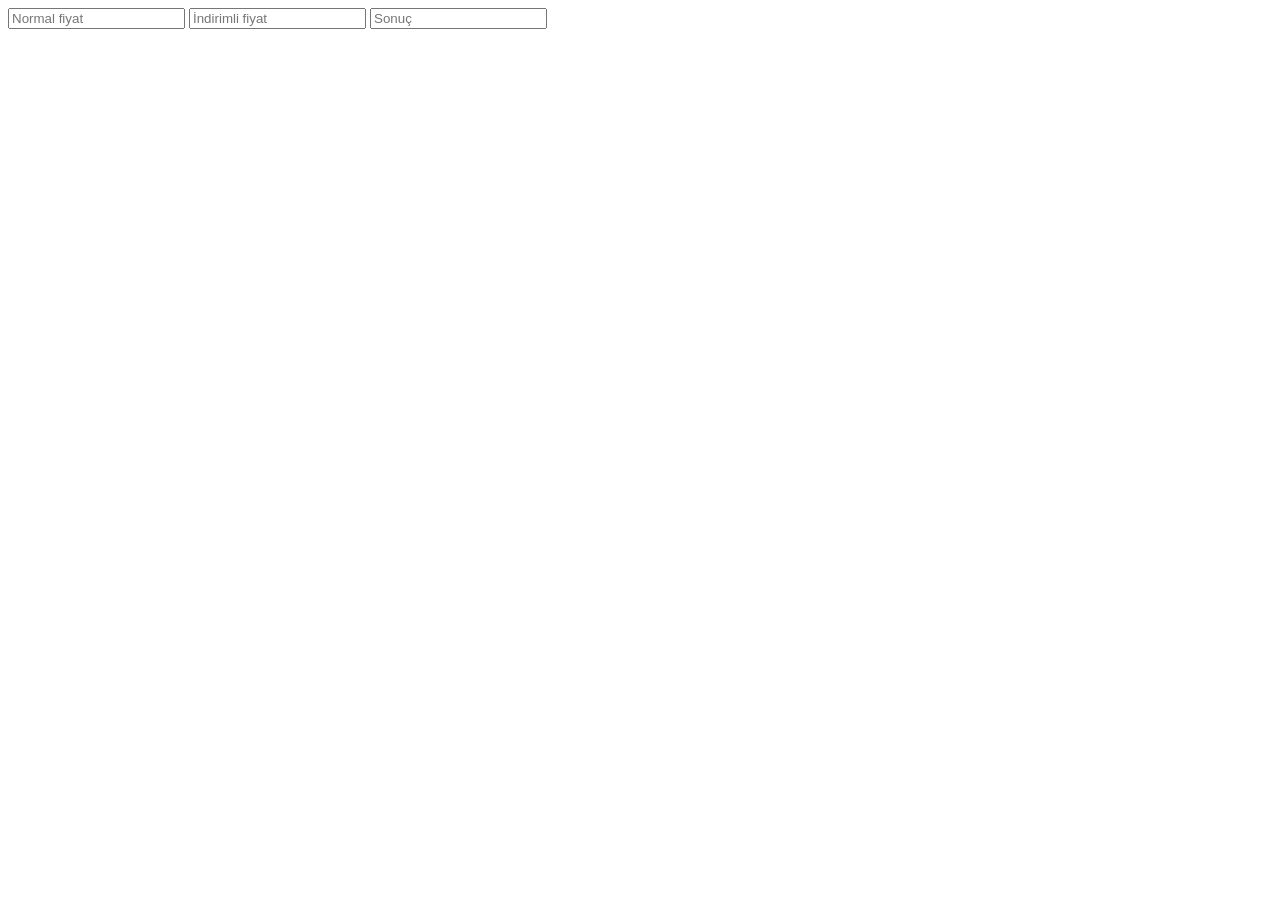
==== count.html @ 5dda9919 "Rename count to count.html" ====
<!doctype html>
<input id=a placeholder="Normal fiyat">
<input id=b placeholder="İndirimli fiyat">
<input id=c placeholder="Sonuç" readonly>
<script>
oninput=()=>c.value=a.value/(b.value/a.value)
</script>
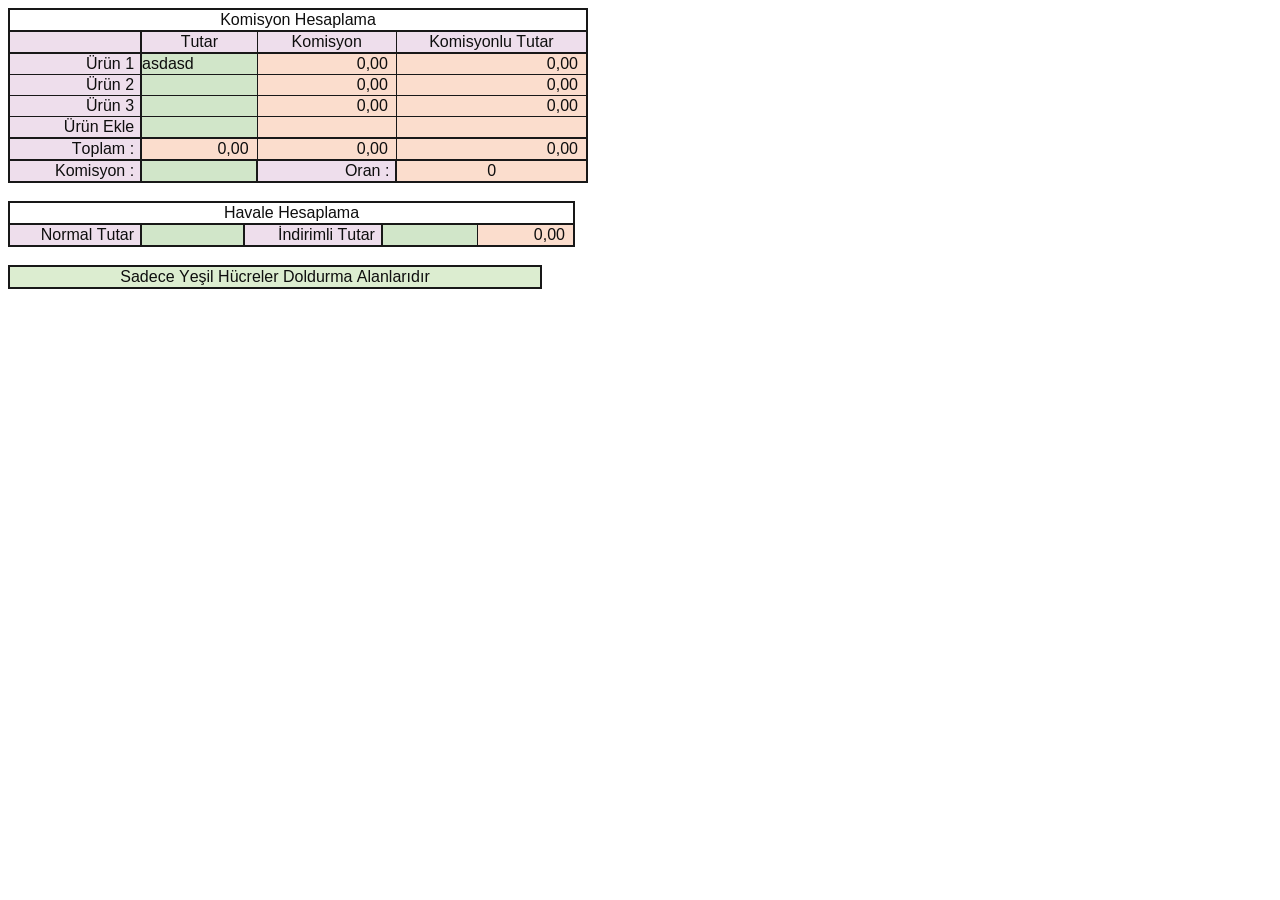
==== commit ca70761a: "Update count.html" ====
--- a/count.html
+++ b/count.html
@@ -1,7 +1,193 @@
-<!doctype html>
-<input id=a placeholder="Normal fiyat">
-<input id=b placeholder="İndirimli fiyat">
-<input id=c placeholder="Sonuç" readonly>
-<script>
-oninput=()=>c.value=a.value/(b.value/a.value)
-</script>
+
+<!DOCTYPE html PUBLIC "-//W3C//DTD HTML 4.01//EN" "http://www.w3.org/TR/html4/strict.dtd">
+<html>
+<head>
+  <meta http-equiv="Content-Type" content="text/html; charset=utf-8">
+  <meta http-equiv="Content-Style-Type" content="text/css">
+  <title></title>
+  <meta name="Generator" content="Cocoa HTML Writer">
+  <meta name="CocoaVersion" content="2685.7">
+  <style type="text/css">
+    p.p1 {margin: 0.0px 0.0px 0.0px 0.0px; text-align: center; font: 16.0px Arial; color: #0e0e0e; -webkit-text-stroke: #0e0e0e}
+    p.p2 {margin: 0.0px 0.0px 0.0px 0.0px; text-align: right; font: 16.0px Arial; color: #0e0e0e; -webkit-text-stroke: #0e0e0e; min-height: 18.0px}
+    p.p3 {margin: 0.0px 0.0px 0.0px 0.0px; text-align: right; font: 16.0px Arial; color: #0e0e0e; -webkit-text-stroke: #0e0e0e}
+    p.p4 {margin: 0.0px 0.0px 0.0px 0.0px; font: 16.0px Arial; color: #0e0e0e; -webkit-text-stroke: #0e0e0e}
+    p.p5 {margin: 0.0px 0.0px 0.0px 0.0px; font: 16.0px Arial; color: #0e0e0e; -webkit-text-stroke: #0e0e0e; min-height: 18.0px}
+    p.p6 {margin: 0.0px 0.0px 0.0px 0.0px; text-align: center; font: 16.0px Arial; color: #0e0e0e; -webkit-text-stroke: #0e0e0e; min-height: 18.0px}
+    span.s1 {font-kerning: none}
+    table.t1 {border-collapse: collapse; table-layout: fixed}
+    td.td1 {width: 518.0px; background-color: #ffffff; border-style: solid; border-width: 2.0px 2.0px 0.0px 2.0px; border-color: #181818 #181818 #0e0e0e #181818; padding: 1.0px 6.0px 1.0px 6.0px}
+    td.td2 {width: 118.1px; background-color: #eedeec; border-style: solid; border-width: 2.0px 0.0px 2.0px 2.0px; border-color: #181818 #0e0e0e #181818 #181818; padding: 1.0px 6.0px 1.0px 6.0px}
+    td.td3 {width: 100.5px; background-color: #eedeec; border-style: solid; border-width: 2.0px 1.0px 2.0px 2.0px; border-color: #181818 #181818 #181818 #181818; padding: 1.0px 6.0px 1.0px 6.0px}
+    td.td4 {width: 124.3px; background-color: #eedeec; border-style: solid; border-width: 2.0px 1.0px 2.0px 1.0px; border-color: #181818 #181818 #181818 #181818; padding: 1.0px 6.0px 1.0px 6.0px}
+    td.td5 {width: 175.1px; background-color: #eedeec; border-style: solid; border-width: 2.0px 2.0px 2.0px 1.0px; border-color: #181818 #181818 #181818 #181818; padding: 1.0px 6.0px 1.0px 6.0px}
+    td.td6 {width: 118.1px; background-color: #eedeec; border-style: solid; border-width: 2.0px 2.0px 1.0px 2.0px; border-color: #181818 #181818 #181818 #181818; padding: 1.0px 6.0px 1.0px 6.0px}
+    td.td7 {width: 100.5px; background-color: #d1e6c9; border-style: solid; border-width: 2.0px 0.0px 1.0px 0.0px; border-color: #181818 #0e0e0e #181818 #0e0e0e}
+    td.td8 {width: 124.3px; background-color: #fbddcd; border-style: solid; border-width: 2.0px 1.0px 1.0px 1.0px; border-color: #181818 #181818 #181818 #181818; padding: 1.0px 8.0px 1.0px 6.0px}
+    td.td9 {width: 175.1px; background-color: #fbddcd; border-style: solid; border-width: 2.0px 2.0px 1.0px 1.0px; border-color: #181818 #181818 #181818 #181818; padding: 1.0px 8.0px 1.0px 6.0px}
+    td.td10 {width: 118.1px; background-color: #eedeec; border-style: solid; border-width: 1.0px 2.0px 1.0px 2.0px; border-color: #181818 #181818 #181818 #181818; padding: 1.0px 6.0px 1.0px 6.0px}
+    td.td11 {width: 100.5px; background-color: #d1e6c9; border-style: solid; border-width: 1.0px 0.0px 1.0px 0.0px; border-color: #181818 #0e0e0e #181818 #0e0e0e}
+    td.td12 {width: 124.3px; background-color: #fbddcd; border-style: solid; border-width: 1.0px 1.0px 1.0px 1.0px; border-color: #181818 #181818 #181818 #181818; padding: 1.0px 8.0px 1.0px 6.0px}
+    td.td13 {width: 175.1px; background-color: #fbddcd; border-style: solid; border-width: 1.0px 2.0px 1.0px 1.0px; border-color: #181818 #181818 #181818 #181818; padding: 1.0px 8.0px 1.0px 6.0px}
+    td.td14 {width: 124.3px; background-color: #fbddcd; border-style: solid; border-width: 1.0px 1.0px 1.0px 1.0px; border-color: #181818 #181818 #181818 #181818; padding: 1.0px 6.0px 1.0px 6.0px}
+    td.td15 {width: 175.1px; background-color: #fbddcd; border-style: solid; border-width: 1.0px 2.0px 1.0px 1.0px; border-color: #181818 #181818 #181818 #181818; padding: 1.0px 6.0px 1.0px 6.0px}
+    td.td16 {width: 118.1px; background-color: #eedeec; border-style: solid; border-width: 2.0px 2.0px 2.0px 2.0px; border-color: #181818 #181818 #181818 #181818; padding: 1.0px 6.0px 1.0px 6.0px}
+    td.td17 {width: 100.5px; background-color: #fbddcd; border-style: solid; border-width: 2.0px 1.0px 2.0px 0.0px; border-color: #181818 #181818 #181818 #0e0e0e; padding: 1.0px 8.0px 1.0px 6.0px}
+    td.td18 {width: 124.3px; background-color: #fbddcd; border-style: solid; border-width: 2.0px 1.0px 2.0px 1.0px; border-color: #181818 #181818 #181818 #181818; padding: 1.0px 8.0px 1.0px 6.0px}
+    td.td19 {width: 175.1px; background-color: #fbddcd; border-style: solid; border-width: 2.0px 2.0px 2.0px 1.0px; border-color: #181818 #181818 #181818 #181818; padding: 1.0px 8.0px 1.0px 6.0px}
+    td.td20 {width: 100.5px; background-color: #d1e6c9; border-style: solid; border-width: 2.0px 2.0px 2.0px 0.0px; border-color: #181818 #181818 #181818 #0e0e0e}
+    td.td21 {width: 124.3px; background-color: #eedeec; border-style: solid; border-width: 2.0px 2.0px 2.0px 2.0px; border-color: #181818 #181818 #181818 #181818; padding: 1.0px 6.0px 1.0px 6.0px}
+    td.td22 {width: 175.1px; background-color: #fbddcd; border-style: solid; border-width: 2.0px 2.0px 2.0px 2.0px; border-color: #181818 #181818 #181818 #181818; padding: 1.0px 6.0px 1.0px 6.0px}
+    td.td23 {width: 100.5px; background-color: #d1e6c9; border-style: solid; border-width: 2.0px 0.0px 2.0px 0.0px; border-color: #181818 #0e0e0e #181818 #0e0e0e}
+    td.td24 {width: 93.8px; background-color: #d1e6c9; border-style: solid; border-width: 2.0px 0.0px 2.0px 0.0px; border-color: #181818 #0e0e0e #181818 #0e0e0e}
+    td.td25 {width: 81.3px; background-color: #fbddcd; border-style: solid; border-width: 2.0px 2.0px 2.0px 1.0px; border-color: #181818 #181818 #181818 #181818; padding: 1.0px 8.0px 1.0px 6.0px}
+    td.td26 {width: 518.0px; background-color: #dcedd0; border-style: solid; border-width: 2.0px 2.0px 2.0px 2.0px; border-color: #181818 #181818 #181818 #181818; padding: 1.0px 6.0px 1.0px 6.0px}
+  </style>
+</head>
+<body>
+<table cellspacing="0" cellpadding="0" class="t1">
+  <tbody>
+    <tr>
+      <td colspan="5" valign="middle" class="td1">
+        <p class="p1"><span class="s1">Komisyon Hesaplama</span></p>
+      </td>
+    </tr>
+    <tr>
+      <td valign="middle" class="td2">
+        <p class="p2"><span class="s1"></span><br></p>
+      </td>
+      <td valign="middle" class="td3">
+        <p class="p1"><span class="s1">Tutar</span></p>
+      </td>
+      <td valign="middle" class="td4">
+        <p class="p1"><span class="s1">Komisyon</span></p>
+      </td>
+      <td colspan="2" valign="middle" class="td5">
+        <p class="p1"><span class="s1">Komisyonlu Tutar</span></p>
+      </td>
+    </tr>
+    <tr>
+      <td valign="middle" class="td6">
+        <p class="p3"><span class="s1">Ürün 1</span></p>
+      </td>
+      <td valign="middle" class="td7">
+        <p class="p4"><span class="s1">asdasd</span></p>
+      </td>
+      <td valign="middle" class="td8">
+        <p class="p3"><span class="s1">0,00</span></p>
+      </td>
+      <td colspan="2" valign="middle" class="td9">
+        <p class="p3"><span class="s1">0,00</span></p>
+      </td>
+    </tr>
+    <tr>
+      <td valign="middle" class="td10">
+        <p class="p3"><span class="s1">Ürün 2</span></p>
+      </td>
+      <td valign="middle" class="td11">
+        <p class="p5"><span class="s1"></span><br></p>
+      </td>
+      <td valign="middle" class="td12">
+        <p class="p3"><span class="s1">0,00</span></p>
+      </td>
+      <td colspan="2" valign="middle" class="td13">
+        <p class="p3"><span class="s1">0,00</span></p>
+      </td>
+    </tr>
+    <tr>
+      <td valign="middle" class="td10">
+        <p class="p3"><span class="s1">Ürün 3</span></p>
+      </td>
+      <td valign="middle" class="td11">
+        <p class="p5"><span class="s1"></span><br></p>
+      </td>
+      <td valign="middle" class="td12">
+        <p class="p3"><span class="s1">0,00</span></p>
+      </td>
+      <td colspan="2" valign="middle" class="td13">
+        <p class="p3"><span class="s1">0,00</span></p>
+      </td>
+    </tr>
+    <tr>
+      <td valign="middle" class="td10">
+        <p class="p3"><span class="s1">Ürün Ekle</span></p>
+      </td>
+      <td valign="middle" class="td11">
+        <p class="p5"><span class="s1"></span><br></p>
+      </td>
+      <td valign="middle" class="td14">
+        <p class="p6"><span class="s1"></span><br></p>
+      </td>
+      <td colspan="2" valign="middle" class="td15">
+        <p class="p6"><span class="s1"></span><br></p>
+      </td>
+    </tr>
+    <tr>
+      <td valign="middle" class="td16">
+        <p class="p3"><span class="s1">Toplam :</span></p>
+      </td>
+      <td valign="middle" class="td17">
+        <p class="p3"><span class="s1">0,00</span></p>
+      </td>
+      <td valign="middle" class="td18">
+        <p class="p3"><span class="s1">0,00</span></p>
+      </td>
+      <td colspan="2" valign="middle" class="td19">
+        <p class="p3"><span class="s1">0,00</span></p>
+      </td>
+    </tr>
+    <tr>
+      <td valign="middle" class="td16">
+        <p class="p3"><span class="s1">Komisyon :</span></p>
+      </td>
+      <td valign="middle" class="td20">
+        <p class="p5"><span class="s1"></span><br></p>
+      </td>
+      <td valign="middle" class="td21">
+        <p class="p3"><span class="s1">Oran :</span></p>
+      </td>
+      <td colspan="2" valign="middle" class="td22">
+        <p class="p1"><span class="s1">0</span></p>
+      </td>
+    </tr>
+  </tbody>
+</table>
+<p class="p5"><span class="s1"></span><br></p>
+<table cellspacing="0" cellpadding="0" class="t1">
+  <tbody>
+    <tr>
+      <td colspan="5" valign="middle" class="td1">
+        <p class="p1"><span class="s1">Havale Hesaplama</span></p>
+      </td>
+    </tr>
+    <tr>
+      <td valign="middle" class="td16">
+        <p class="p3"><span class="s1">Normal Tutar</span></p>
+      </td>
+      <td valign="middle" class="td23">
+        <p class="p5"><span class="s1"></span><br></p>
+      </td>
+      <td valign="middle" class="td21">
+        <p class="p3"><span class="s1">İndirimli Tutar</span></p>
+      </td>
+      <td valign="middle" class="td24">
+        <p class="p5"><span class="s1"></span><br></p>
+      </td>
+      <td valign="middle" class="td25">
+        <p class="p3"><span class="s1">0,00</span></p>
+      </td>
+    </tr>
+  </tbody>
+</table>
+<p class="p5"><span class="s1"></span><br></p>
+<table cellspacing="0" cellpadding="0" class="t1">
+  <tbody>
+    <tr>
+      <td colspan="5" valign="top" class="td26">
+        <p class="p1"><span class="s1">Sadece Yeşil Hücreler Doldurma  Alanlarıdır</span></p>
+      </td>
+    </tr>
+  </tbody>
+</table>
+</body>
+</html>
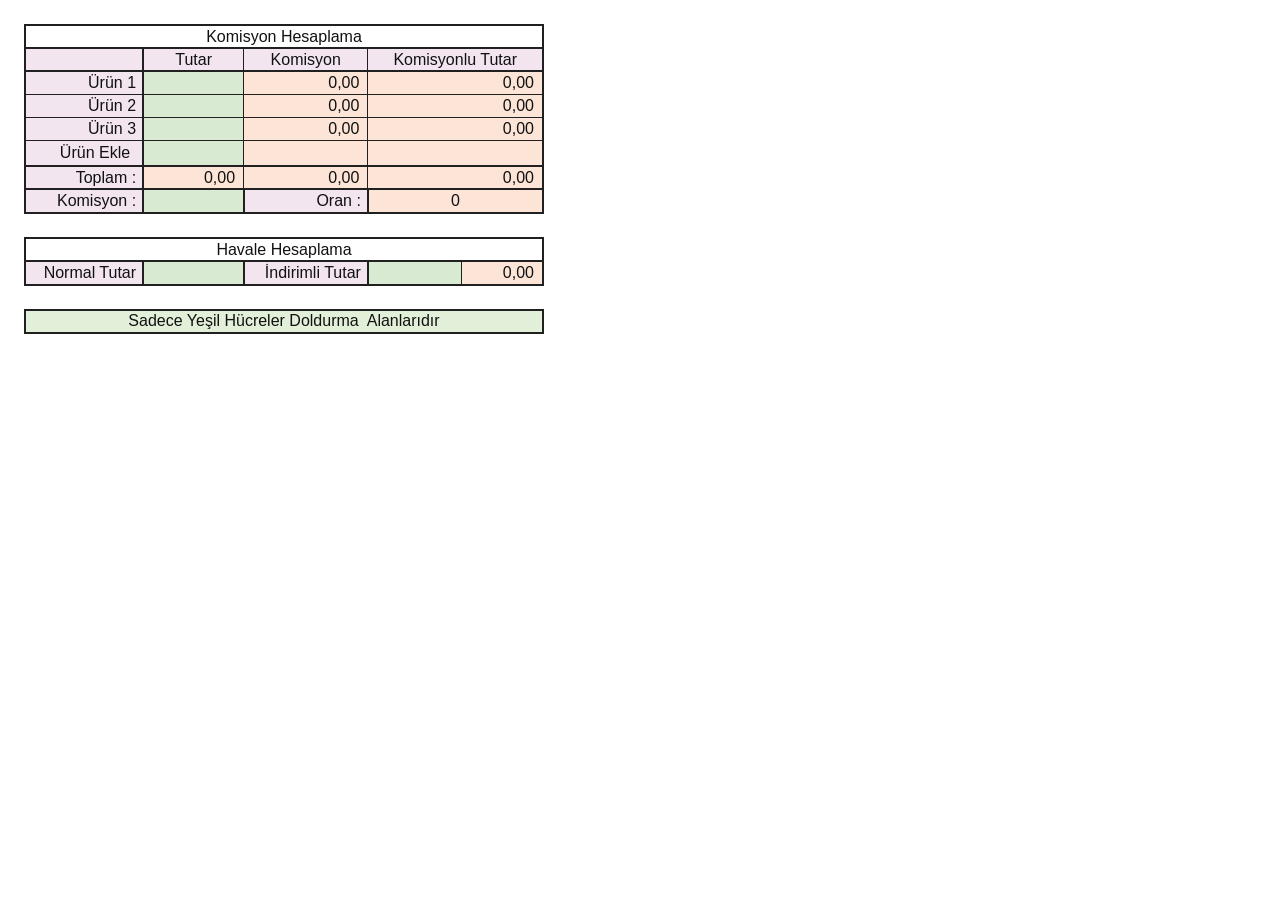
==== commit 15271fcb: "Update count.html" ====
--- a/count.html
+++ b/count.html
@@ -1,193 +1,516 @@
-
-<!DOCTYPE html PUBLIC "-//W3C//DTD HTML 4.01//EN" "http://www.w3.org/TR/html4/strict.dtd">
-<html>
+<!doctype html>
+<html lang="tr">
 <head>
-  <meta http-equiv="Content-Type" content="text/html; charset=utf-8">
-  <meta http-equiv="Content-Style-Type" content="text/css">
-  <title></title>
-  <meta name="Generator" content="Cocoa HTML Writer">
-  <meta name="CocoaVersion" content="2685.7">
-  <style type="text/css">
-    p.p1 {margin: 0.0px 0.0px 0.0px 0.0px; text-align: center; font: 16.0px Arial; color: #0e0e0e; -webkit-text-stroke: #0e0e0e}
-    p.p2 {margin: 0.0px 0.0px 0.0px 0.0px; text-align: right; font: 16.0px Arial; color: #0e0e0e; -webkit-text-stroke: #0e0e0e; min-height: 18.0px}
-    p.p3 {margin: 0.0px 0.0px 0.0px 0.0px; text-align: right; font: 16.0px Arial; color: #0e0e0e; -webkit-text-stroke: #0e0e0e}
-    p.p4 {margin: 0.0px 0.0px 0.0px 0.0px; font: 16.0px Arial; color: #0e0e0e; -webkit-text-stroke: #0e0e0e}
-    p.p5 {margin: 0.0px 0.0px 0.0px 0.0px; font: 16.0px Arial; color: #0e0e0e; -webkit-text-stroke: #0e0e0e; min-height: 18.0px}
-    p.p6 {margin: 0.0px 0.0px 0.0px 0.0px; text-align: center; font: 16.0px Arial; color: #0e0e0e; -webkit-text-stroke: #0e0e0e; min-height: 18.0px}
-    span.s1 {font-kerning: none}
-    table.t1 {border-collapse: collapse; table-layout: fixed}
-    td.td1 {width: 518.0px; background-color: #ffffff; border-style: solid; border-width: 2.0px 2.0px 0.0px 2.0px; border-color: #181818 #181818 #0e0e0e #181818; padding: 1.0px 6.0px 1.0px 6.0px}
-    td.td2 {width: 118.1px; background-color: #eedeec; border-style: solid; border-width: 2.0px 0.0px 2.0px 2.0px; border-color: #181818 #0e0e0e #181818 #181818; padding: 1.0px 6.0px 1.0px 6.0px}
-    td.td3 {width: 100.5px; background-color: #eedeec; border-style: solid; border-width: 2.0px 1.0px 2.0px 2.0px; border-color: #181818 #181818 #181818 #181818; padding: 1.0px 6.0px 1.0px 6.0px}
-    td.td4 {width: 124.3px; background-color: #eedeec; border-style: solid; border-width: 2.0px 1.0px 2.0px 1.0px; border-color: #181818 #181818 #181818 #181818; padding: 1.0px 6.0px 1.0px 6.0px}
-    td.td5 {width: 175.1px; background-color: #eedeec; border-style: solid; border-width: 2.0px 2.0px 2.0px 1.0px; border-color: #181818 #181818 #181818 #181818; padding: 1.0px 6.0px 1.0px 6.0px}
-    td.td6 {width: 118.1px; background-color: #eedeec; border-style: solid; border-width: 2.0px 2.0px 1.0px 2.0px; border-color: #181818 #181818 #181818 #181818; padding: 1.0px 6.0px 1.0px 6.0px}
-    td.td7 {width: 100.5px; background-color: #d1e6c9; border-style: solid; border-width: 2.0px 0.0px 1.0px 0.0px; border-color: #181818 #0e0e0e #181818 #0e0e0e}
-    td.td8 {width: 124.3px; background-color: #fbddcd; border-style: solid; border-width: 2.0px 1.0px 1.0px 1.0px; border-color: #181818 #181818 #181818 #181818; padding: 1.0px 8.0px 1.0px 6.0px}
-    td.td9 {width: 175.1px; background-color: #fbddcd; border-style: solid; border-width: 2.0px 2.0px 1.0px 1.0px; border-color: #181818 #181818 #181818 #181818; padding: 1.0px 8.0px 1.0px 6.0px}
-    td.td10 {width: 118.1px; background-color: #eedeec; border-style: solid; border-width: 1.0px 2.0px 1.0px 2.0px; border-color: #181818 #181818 #181818 #181818; padding: 1.0px 6.0px 1.0px 6.0px}
-    td.td11 {width: 100.5px; background-color: #d1e6c9; border-style: solid; border-width: 1.0px 0.0px 1.0px 0.0px; border-color: #181818 #0e0e0e #181818 #0e0e0e}
-    td.td12 {width: 124.3px; background-color: #fbddcd; border-style: solid; border-width: 1.0px 1.0px 1.0px 1.0px; border-color: #181818 #181818 #181818 #181818; padding: 1.0px 8.0px 1.0px 6.0px}
-    td.td13 {width: 175.1px; background-color: #fbddcd; border-style: solid; border-width: 1.0px 2.0px 1.0px 1.0px; border-color: #181818 #181818 #181818 #181818; padding: 1.0px 8.0px 1.0px 6.0px}
-    td.td14 {width: 124.3px; background-color: #fbddcd; border-style: solid; border-width: 1.0px 1.0px 1.0px 1.0px; border-color: #181818 #181818 #181818 #181818; padding: 1.0px 6.0px 1.0px 6.0px}
-    td.td15 {width: 175.1px; background-color: #fbddcd; border-style: solid; border-width: 1.0px 2.0px 1.0px 1.0px; border-color: #181818 #181818 #181818 #181818; padding: 1.0px 6.0px 1.0px 6.0px}
-    td.td16 {width: 118.1px; background-color: #eedeec; border-style: solid; border-width: 2.0px 2.0px 2.0px 2.0px; border-color: #181818 #181818 #181818 #181818; padding: 1.0px 6.0px 1.0px 6.0px}
-    td.td17 {width: 100.5px; background-color: #fbddcd; border-style: solid; border-width: 2.0px 1.0px 2.0px 0.0px; border-color: #181818 #181818 #181818 #0e0e0e; padding: 1.0px 8.0px 1.0px 6.0px}
-    td.td18 {width: 124.3px; background-color: #fbddcd; border-style: solid; border-width: 2.0px 1.0px 2.0px 1.0px; border-color: #181818 #181818 #181818 #181818; padding: 1.0px 8.0px 1.0px 6.0px}
-    td.td19 {width: 175.1px; background-color: #fbddcd; border-style: solid; border-width: 2.0px 2.0px 2.0px 1.0px; border-color: #181818 #181818 #181818 #181818; padding: 1.0px 8.0px 1.0px 6.0px}
-    td.td20 {width: 100.5px; background-color: #d1e6c9; border-style: solid; border-width: 2.0px 2.0px 2.0px 0.0px; border-color: #181818 #181818 #181818 #0e0e0e}
-    td.td21 {width: 124.3px; background-color: #eedeec; border-style: solid; border-width: 2.0px 2.0px 2.0px 2.0px; border-color: #181818 #181818 #181818 #181818; padding: 1.0px 6.0px 1.0px 6.0px}
-    td.td22 {width: 175.1px; background-color: #fbddcd; border-style: solid; border-width: 2.0px 2.0px 2.0px 2.0px; border-color: #181818 #181818 #181818 #181818; padding: 1.0px 6.0px 1.0px 6.0px}
-    td.td23 {width: 100.5px; background-color: #d1e6c9; border-style: solid; border-width: 2.0px 0.0px 2.0px 0.0px; border-color: #181818 #0e0e0e #181818 #0e0e0e}
-    td.td24 {width: 93.8px; background-color: #d1e6c9; border-style: solid; border-width: 2.0px 0.0px 2.0px 0.0px; border-color: #181818 #0e0e0e #181818 #0e0e0e}
-    td.td25 {width: 81.3px; background-color: #fbddcd; border-style: solid; border-width: 2.0px 2.0px 2.0px 1.0px; border-color: #181818 #181818 #181818 #181818; padding: 1.0px 8.0px 1.0px 6.0px}
-    td.td26 {width: 518.0px; background-color: #dcedd0; border-style: solid; border-width: 2.0px 2.0px 2.0px 2.0px; border-color: #181818 #181818 #181818 #181818; padding: 1.0px 6.0px 1.0px 6.0px}
-  </style>
+<meta charset="utf-8">
+<meta name="viewport" content="width=device-width,initial-scale=1">
+<title>Sipariş Yardım Hesaplama</title>
+<style>
+:root{
+  --purple:#f2e5f0;
+  --green:#d9ead3;
+  --orange:#fce4d6;
+  --note:#e2f0d9;
+  --line:#202020;
+  --thin:1px;
+  --medium:2px;
+}
+*{box-sizing:border-box}
+body{
+  margin:0;
+  padding:24px;
+  background:#fff;
+  color:#111;
+  font-family:"Aptos Narrow",Aptos,Arial,sans-serif;
+  font-size:16px;
+}
+.sheet{width:520px;max-width:100%}
+table{
+  width:100%;
+  border-collapse:collapse;
+  table-layout:fixed;
+  margin:0;
+}
+col.c1{width:22.8%}
+col.c2{width:19.4%}
+col.c3{width:24.0%}
+col.c4{width:18.1%}
+col.c5{width:15.7%}
+td{
+  height:23px;
+  padding:1px 6px;
+  vertical-align:middle;
+  overflow:hidden;
+  white-space:nowrap;
+  border:0;
+}
+
+/* Excel'deki medium/thin hücre duvarları */
+.btM{border-top:var(--medium) solid var(--line)!important}
+.brM{border-right:var(--medium) solid var(--line)!important}
+.bbM{border-bottom:var(--medium) solid var(--line)!important}
+.blM{border-left:var(--medium) solid var(--line)!important}
+.btT{border-top:var(--thin) solid var(--line)!important}
+.brT{border-right:var(--thin) solid var(--line)!important}
+.bbT{border-bottom:var(--thin) solid var(--line)!important}
+.blT{border-left:var(--thin) solid var(--line)!important}
+
+.title{
+  text-align:center;
+  background:#fff;
+  font-weight:400;
+}
+.label,.head{background:var(--purple)}
+.label{text-align:right}
+.head{text-align:center}
+.input-cell{background:var(--green);padding:0}
+.calc{
+  background:var(--orange);
+  text-align:center;
+  font-variant-numeric:tabular-nums
+}
+.money{text-align:right;padding-right:8px}
+.rate{text-align:center}
+.spacer{height:23px}
+.note{
+  background:var(--note);
+  text-align:center;
+  vertical-align:top;
+}
+input{
+  width:100%;
+  height:100%;
+  min-height:22px;
+  border:0;
+  outline:0;
+  background:transparent;
+  padding:1px 6px;
+  font:inherit;
+  color:#111;
+  text-align:right;
+}
+.add{
+  width:100%;
+  height:100%;
+  min-height:22px;
+  border:0;
+  background:transparent;
+  font:inherit;
+  color:#111;
+  text-align:right;
+  padding:1px 6px;
+  cursor:pointer;
+}
+.add:hover{text-decoration:underline}
+
+@media(max-width:560px){
+  body{padding:12px}
+  .sheet{width:100%}
+  td,input,.add{font-size:14px}
+}
+</style>
 </head>
+
 <body>
-<table cellspacing="0" cellpadding="0" class="t1">
-  <tbody>
-    <tr>
-      <td colspan="5" valign="middle" class="td1">
-        <p class="p1"><span class="s1">Komisyon Hesaplama</span></p>
-      </td>
-    </tr>
-    <tr>
-      <td valign="middle" class="td2">
-        <p class="p2"><span class="s1"></span><br></p>
-      </td>
-      <td valign="middle" class="td3">
-        <p class="p1"><span class="s1">Tutar</span></p>
-      </td>
-      <td valign="middle" class="td4">
-        <p class="p1"><span class="s1">Komisyon</span></p>
-      </td>
-      <td colspan="2" valign="middle" class="td5">
-        <p class="p1"><span class="s1">Komisyonlu Tutar</span></p>
-      </td>
-    </tr>
-    <tr>
-      <td valign="middle" class="td6">
-        <p class="p3"><span class="s1">Ürün 1</span></p>
-      </td>
-      <td valign="middle" class="td7">
-        <p class="p4"><span class="s1">asdasd</span></p>
-      </td>
-      <td valign="middle" class="td8">
-        <p class="p3"><span class="s1">0,00</span></p>
-      </td>
-      <td colspan="2" valign="middle" class="td9">
-        <p class="p3"><span class="s1">0,00</span></p>
-      </td>
-    </tr>
-    <tr>
-      <td valign="middle" class="td10">
-        <p class="p3"><span class="s1">Ürün 2</span></p>
-      </td>
-      <td valign="middle" class="td11">
-        <p class="p5"><span class="s1"></span><br></p>
-      </td>
-      <td valign="middle" class="td12">
-        <p class="p3"><span class="s1">0,00</span></p>
-      </td>
-      <td colspan="2" valign="middle" class="td13">
-        <p class="p3"><span class="s1">0,00</span></p>
-      </td>
-    </tr>
-    <tr>
-      <td valign="middle" class="td10">
-        <p class="p3"><span class="s1">Ürün 3</span></p>
-      </td>
-      <td valign="middle" class="td11">
-        <p class="p5"><span class="s1"></span><br></p>
-      </td>
-      <td valign="middle" class="td12">
-        <p class="p3"><span class="s1">0,00</span></p>
-      </td>
-      <td colspan="2" valign="middle" class="td13">
-        <p class="p3"><span class="s1">0,00</span></p>
-      </td>
-    </tr>
-    <tr>
-      <td valign="middle" class="td10">
-        <p class="p3"><span class="s1">Ürün Ekle</span></p>
-      </td>
-      <td valign="middle" class="td11">
-        <p class="p5"><span class="s1"></span><br></p>
-      </td>
-      <td valign="middle" class="td14">
-        <p class="p6"><span class="s1"></span><br></p>
-      </td>
-      <td colspan="2" valign="middle" class="td15">
-        <p class="p6"><span class="s1"></span><br></p>
-      </td>
-    </tr>
-    <tr>
-      <td valign="middle" class="td16">
-        <p class="p3"><span class="s1">Toplam :</span></p>
-      </td>
-      <td valign="middle" class="td17">
-        <p class="p3"><span class="s1">0,00</span></p>
-      </td>
-      <td valign="middle" class="td18">
-        <p class="p3"><span class="s1">0,00</span></p>
-      </td>
-      <td colspan="2" valign="middle" class="td19">
-        <p class="p3"><span class="s1">0,00</span></p>
-      </td>
-    </tr>
-    <tr>
-      <td valign="middle" class="td16">
-        <p class="p3"><span class="s1">Komisyon :</span></p>
-      </td>
-      <td valign="middle" class="td20">
-        <p class="p5"><span class="s1"></span><br></p>
-      </td>
-      <td valign="middle" class="td21">
-        <p class="p3"><span class="s1">Oran :</span></p>
-      </td>
-      <td colspan="2" valign="middle" class="td22">
-        <p class="p1"><span class="s1">0</span></p>
-      </td>
-    </tr>
-  </tbody>
-</table>
-<p class="p5"><span class="s1"></span><br></p>
-<table cellspacing="0" cellpadding="0" class="t1">
-  <tbody>
-    <tr>
-      <td colspan="5" valign="middle" class="td1">
-        <p class="p1"><span class="s1">Havale Hesaplama</span></p>
-      </td>
-    </tr>
-    <tr>
-      <td valign="middle" class="td16">
-        <p class="p3"><span class="s1">Normal Tutar</span></p>
-      </td>
-      <td valign="middle" class="td23">
-        <p class="p5"><span class="s1"></span><br></p>
-      </td>
-      <td valign="middle" class="td21">
-        <p class="p3"><span class="s1">İndirimli Tutar</span></p>
-      </td>
-      <td valign="middle" class="td24">
-        <p class="p5"><span class="s1"></span><br></p>
-      </td>
-      <td valign="middle" class="td25">
-        <p class="p3"><span class="s1">0,00</span></p>
-      </td>
-    </tr>
-  </tbody>
-</table>
-<p class="p5"><span class="s1"></span><br></p>
-<table cellspacing="0" cellpadding="0" class="t1">
-  <tbody>
-    <tr>
-      <td colspan="5" valign="top" class="td26">
-        <p class="p1"><span class="s1">Sadece Yeşil Hücreler Doldurma  Alanlarıdır</span></p>
-      </td>
-    </tr>
-  </tbody>
-</table>
+
+<div class="sheet">
+
+  <table id="commissionTable" aria-label="Komisyon Hesaplama">
+    <colgroup>
+      <col class="c1">
+      <col class="c2">
+      <col class="c3">
+      <col class="c4">
+      <col class="c5">
+    </colgroup>
+
+    <tr>
+      <td colspan="5" class="title blM btM brM">
+        Komisyon Hesaplama
+      </td>
+    </tr>
+
+    <tr>
+      <td class="label blM btM bbM"></td>
+      <td class="head blM brT btM bbM">Tutar</td>
+      <td class="head blT brT btM bbM">Komisyon</td>
+      <td colspan="2" class="head blT brM btM bbM">
+        Komisyonlu Tutar
+      </td>
+    </tr>
+
+    <tbody id="productRows">
+
+      <tr class="product-row first-product">
+        <td class="label product-name blM brM btM bbT">
+          Ürün 1
+        </td>
+
+        <td class="input-cell btM bbT">
+          <input class="amount" inputmode="decimal">
+        </td>
+
+        <td class="calc commission money blT brT btM bbT">
+          0,00
+        </td>
+
+        <td colspan="2" class="calc total money blT brM btM bbT">
+          0,00
+        </td>
+      </tr>
+
+      <tr class="product-row">
+        <td class="label product-name blM brM btT bbT">
+          Ürün 2
+        </td>
+
+        <td class="input-cell btT bbT">
+          <input class="amount" inputmode="decimal">
+        </td>
+
+        <td class="calc commission money blT brT btT bbT">
+          0,00
+        </td>
+
+        <td colspan="2" class="calc total money blT brM btT bbT">
+          0,00
+        </td>
+      </tr>
+
+      <tr class="product-row">
+        <td class="label product-name blM brM btT bbT">
+          Ürün 3
+        </td>
+
+        <td class="input-cell btT bbT">
+          <input class="amount" inputmode="decimal">
+        </td>
+
+        <td class="calc commission money blT brT btT bbT">
+          0,00
+        </td>
+
+        <td colspan="2" class="calc total money blT brM btT bbT">
+          0,00
+        </td>
+      </tr>
+
+    </tbody>
+
+    <tr id="addRow">
+      <td class="label blM brM btT bbT">
+        <button class="add" type="button" id="addProduct">
+          Ürün Ekle
+        </button>
+      </td>
+
+      <td class="input-cell btT bbT"></td>
+
+      <td class="calc blT brT btT bbT"></td>
+
+      <td colspan="2" class="calc blT brM btT bbT"></td>
+    </tr>
+
+    <tr>
+      <td class="label blM brM btM bbM">
+        Toplam :
+      </td>
+
+      <td class="calc money brT btM bbM" id="sumAmount">
+        0,00
+      </td>
+
+      <td class="calc money blT brT btM bbM" id="sumCommission">
+        0,00
+      </td>
+
+      <td colspan="2" class="calc money blT brM btM bbM" id="sumTotal">
+        0,00
+      </td>
+    </tr>
+
+    <tr>
+      <td class="label blM brM btM bbM">
+        Komisyon :
+      </td>
+
+      <td class="input-cell brM btM bbM">
+        <input id="commissionInput" inputmode="decimal">
+      </td>
+
+      <td class="label blM brM btM bbM">
+        Oran :
+      </td>
+
+      <td colspan="2" class="calc rate blM brM btM bbM" id="commissionRate">
+        0
+      </td>
+    </tr>
+
+  </table>
+
+  <div class="spacer"></div>
+
+  <table aria-label="Havale Hesaplama">
+
+    <colgroup>
+      <col class="c1">
+      <col class="c2">
+      <col class="c3">
+      <col class="c4">
+      <col class="c5">
+    </colgroup>
+
+    <tr>
+      <td colspan="5" class="title blM btM brM">
+        Havale Hesaplama
+      </td>
+    </tr>
+
+    <tr>
+
+      <td class="label blM brM btM bbM">
+        Normal Tutar
+      </td>
+
+      <td class="input-cell btM bbM">
+        <input id="normalAmount" inputmode="decimal">
+      </td>
+
+      <td class="label blM brM btM bbM">
+        İndirimli Tutar
+      </td>
+
+      <td class="input-cell btM bbM">
+        <input id="discountAmount" inputmode="decimal">
+      </td>
+
+      <td class="calc money blT brM btM bbM" id="transferResult">
+        0,00
+      </td>
+
+    </tr>
+
+  </table>
+
+  <div class="spacer"></div>
+
+  <table aria-label="Bilgi">
+
+    <colgroup>
+      <col class="c1">
+      <col class="c2">
+      <col class="c3">
+      <col class="c4">
+      <col class="c5">
+    </colgroup>
+
+    <tr>
+      <td colspan="5" class="note blM brM btM bbM">
+        Sadece Yeşil Hücreler Doldurma&nbsp; Alanlarıdır
+      </td>
+    </tr>
+
+  </table>
+
+</div>
+
+<script>
+const trNumber = new Intl.NumberFormat('tr-TR',{
+  minimumFractionDigits:2,
+  maximumFractionDigits:2
+});
+
+function parseNum(v){
+
+  v = String(v ?? '')
+    .trim()
+    .replace(/\s/g,'');
+
+  if(!v) return 0;
+
+  if(v.includes(',') && v.includes('.')){
+    v = v.replace(/\./g,'').replace(',','.');
+  }
+  else if(v.includes(',')){
+    v = v.replace(',','.');
+  }
+
+  const n = Number(v);
+
+  return Number.isFinite(n) ? n : 0;
+}
+
+function fmt(n){
+  return trNumber.format(
+    Number.isFinite(n) ? n : 0
+  );
+}
+
+function calculateCommission(){
+
+  const rows = [
+    ...document.querySelectorAll('.product-row')
+  ];
+
+  const amounts = rows.map(row =>
+    parseNum(
+      row.querySelector('.amount').value
+    )
+  );
+
+  const totalAmount = amounts.reduce(
+    (a,b) => a+b,
+    0
+  );
+
+  const commissionTotal = parseNum(
+    document.getElementById('commissionInput').value
+  );
+
+  const rate = totalAmount
+    ? commissionTotal / totalAmount
+    : 0;
+
+  let sumCommission = 0;
+  let sumTotal = 0;
+
+  rows.forEach((row,i)=>{
+
+    const commission = amounts[i] * rate;
+    const total = amounts[i] + commission;
+
+    sumCommission += commission;
+    sumTotal += total;
+
+    row.querySelector('.commission').textContent =
+      fmt(commission);
+
+    row.querySelector('.total').textContent =
+      fmt(total);
+
+  });
+
+  document.getElementById('sumAmount').textContent =
+    fmt(totalAmount);
+
+  document.getElementById('sumCommission').textContent =
+    fmt(sumCommission);
+
+  document.getElementById('sumTotal').textContent =
+    fmt(sumTotal);
+
+  document.getElementById('commissionRate').textContent =
+    rate
+      ? String(
+          Math.round(rate * 1000000) / 1000000
+        ).replace('.',',')
+      : '0';
+}
+
+function calculateTransfer(){
+
+  const normal = parseNum(
+    document.getElementById('normalAmount').value
+  );
+
+  const discount = parseNum(
+    document.getElementById('discountAmount').value
+  );
+
+  document.getElementById('transferResult').textContent =
+    fmt(
+      discount
+        ? (normal * normal / discount)
+        : 0
+    );
+}
+
+function bindInputs(){
+
+  document
+    .querySelectorAll('.amount')
+    .forEach(input => {
+      input.oninput = calculateCommission;
+    });
+
+}
+
+function makeProductRow(n){
+
+  const row = document.createElement('tr');
+
+  row.className = 'product-row';
+
+  row.innerHTML = `
+    <td class="label product-name blM brM btT bbT">
+      Ürün ${n}
+    </td>
+
+    <td class="input-cell btT bbT">
+      <input class="amount" inputmode="decimal">
+    </td>
+
+    <td class="calc commission money blT brT btT bbT">
+      0,00
+    </td>
+
+    <td colspan="2" class="calc total money blT brM btT bbT">
+      0,00
+    </td>
+  `;
+
+  return row;
+}
+
+bindInputs();
+
+document
+  .getElementById('commissionInput')
+  .addEventListener(
+    'input',
+    calculateCommission
+  );
+
+document
+  .getElementById('normalAmount')
+  .addEventListener(
+    'input',
+    calculateTransfer
+  );
+
+document
+  .getElementById('discountAmount')
+  .addEventListener(
+    'input',
+    calculateTransfer
+  );
+
+document
+  .getElementById('addProduct')
+  .addEventListener('click',()=>{
+
+    const body =
+      document.getElementById('productRows');
+
+    const n =
+      body.querySelectorAll('.product-row').length + 1;
+
+    const row =
+      makeProductRow(n);
+
+    body.appendChild(row);
+
+    bindInputs();
+
+    row.querySelector('input').focus();
+
+    calculateCommission();
+
+  });
+
+calculateCommission();
+calculateTransfer();
+</script>
+
 </body>
 </html>
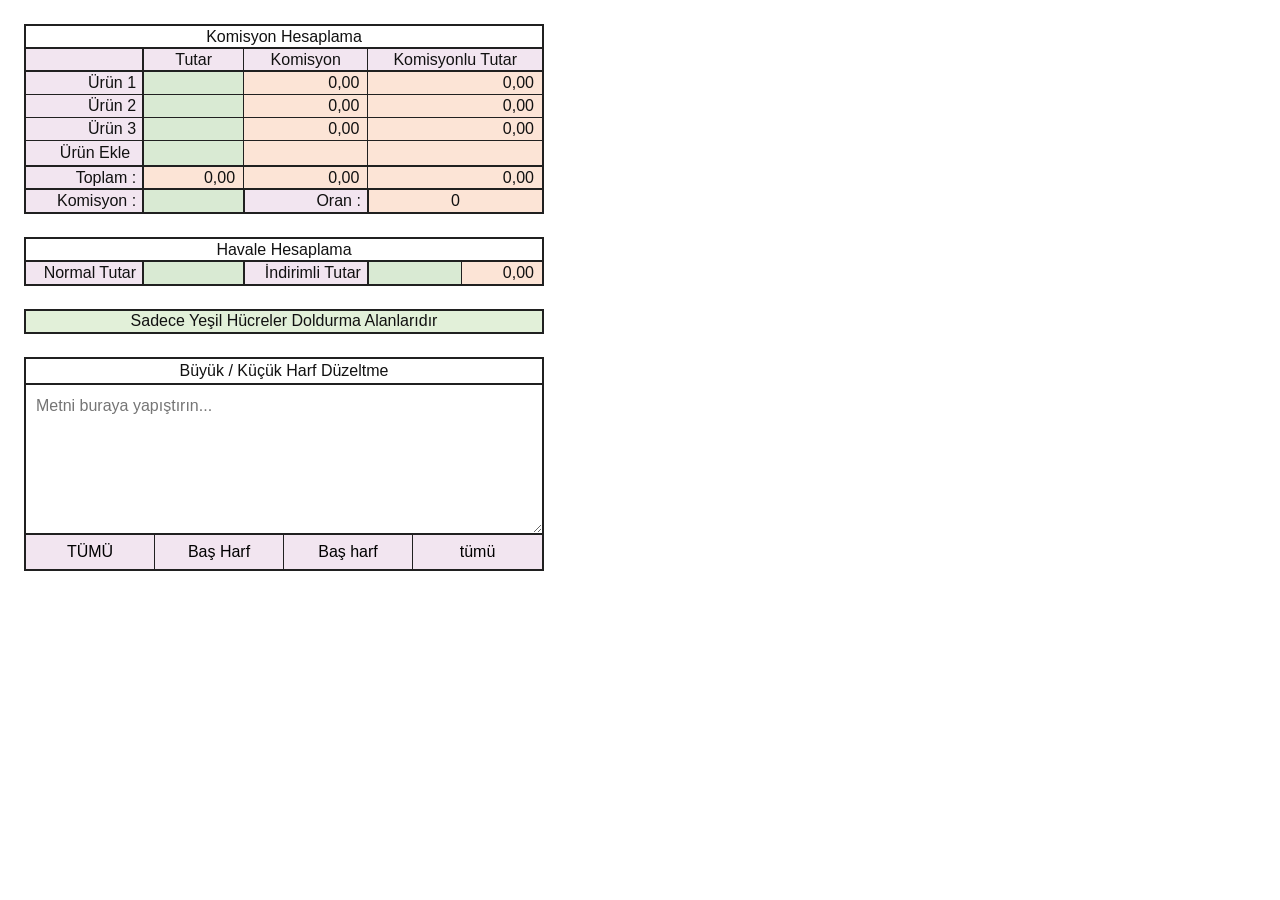
==== commit 8b78c927: "Update count.html" ====
--- a/count.html
+++ b/count.html
@@ -4,6 +4,7 @@
 <meta charset="utf-8">
 <meta name="viewport" content="width=device-width,initial-scale=1">
 <title>Sipariş Yardım Hesaplama</title>
+
 <style>
 :root{
   --purple:#f2e5f0;
@@ -14,7 +15,11 @@
   --thin:1px;
   --medium:2px;
 }
-*{box-sizing:border-box}
+
+*{
+  box-sizing:border-box;
+}
+
 body{
   margin:0;
   padding:24px;
@@ -23,18 +28,25 @@
   font-family:"Aptos Narrow",Aptos,Arial,sans-serif;
   font-size:16px;
 }
-.sheet{width:520px;max-width:100%}
+
+.sheet{
+  width:520px;
+  max-width:100%;
+}
+
 table{
   width:100%;
   border-collapse:collapse;
   table-layout:fixed;
   margin:0;
 }
+
 col.c1{width:22.8%}
 col.c2{width:19.4%}
-col.c3{width:24.0%}
+col.c3{width:24%}
 col.c4{width:18.1%}
 col.c5{width:15.7%}
+
 td{
   height:23px;
   padding:1px 6px;
@@ -44,11 +56,12 @@
   border:0;
 }
 
-/* Excel'deki medium/thin hücre duvarları */
+/* Hücre duvarları */
 .btM{border-top:var(--medium) solid var(--line)!important}
 .brM{border-right:var(--medium) solid var(--line)!important}
 .bbM{border-bottom:var(--medium) solid var(--line)!important}
 .blM{border-left:var(--medium) solid var(--line)!important}
+
 .btT{border-top:var(--thin) solid var(--line)!important}
 .brT{border-right:var(--thin) solid var(--line)!important}
 .bbT{border-bottom:var(--thin) solid var(--line)!important}
@@ -59,23 +72,50 @@
   background:#fff;
   font-weight:400;
 }
-.label,.head{background:var(--purple)}
-.label{text-align:right}
-.head{text-align:center}
-.input-cell{background:var(--green);padding:0}
+
+.label,
+.head{
+  background:var(--purple);
+}
+
+.label{
+  text-align:right;
+}
+
+.head{
+  text-align:center;
+}
+
+.input-cell{
+  background:var(--green);
+  padding:0;
+}
+
 .calc{
   background:var(--orange);
   text-align:center;
-  font-variant-numeric:tabular-nums
-}
-.money{text-align:right;padding-right:8px}
-.rate{text-align:center}
-.spacer{height:23px}
+  font-variant-numeric:tabular-nums;
+}
+
+.money{
+  text-align:right;
+  padding-right:8px;
+}
+
+.rate{
+  text-align:center;
+}
+
+.spacer{
+  height:23px;
+}
+
 .note{
   background:var(--note);
   text-align:center;
   vertical-align:top;
 }
+
 input{
   width:100%;
   height:100%;
@@ -88,6 +128,7 @@
   color:#111;
   text-align:right;
 }
+
 .add{
   width:100%;
   height:100%;
@@ -100,12 +141,87 @@
   padding:1px 6px;
   cursor:pointer;
 }
-.add:hover{text-decoration:underline}
+
+.add:hover{
+  text-decoration:underline;
+}
+
+/* HARF DÜZELTME ALANI */
+
+.text-tool{
+  width:100%;
+  margin-top:23px;
+  border:2px solid var(--line);
+}
+
+.text-tool-title{
+  height:26px;
+  display:flex;
+  align-items:center;
+  justify-content:center;
+  border-bottom:2px solid var(--line);
+  background:#fff;
+}
+
+.text-tool textarea{
+  display:block;
+  width:100%;
+  height:150px;
+  resize:vertical;
+  border:0;
+  border-bottom:2px solid var(--line);
+  outline:0;
+  padding:10px;
+  font:inherit;
+  line-height:1.4;
+  background:#fff;
+  color:#111;
+}
+
+.text-buttons{
+  display:grid;
+  grid-template-columns:repeat(4,1fr);
+}
+
+.text-buttons button{
+  height:34px;
+  border:0;
+  border-right:1px solid var(--line);
+  background:var(--purple);
+  font:inherit;
+  cursor:pointer;
+}
+
+.text-buttons button:last-child{
+  border-right:0;
+}
+
+.text-buttons button:hover{
+  background:#ead8e7;
+}
+
+.text-buttons button.copied{
+  background:var(--green);
+}
 
 @media(max-width:560px){
-  body{padding:12px}
-  .sheet{width:100%}
-  td,input,.add{font-size:14px}
+
+  body{
+    padding:12px;
+  }
+
+  .sheet{
+    width:100%;
+  }
+
+  td,
+  input,
+  .add,
+  .text-buttons button,
+  .text-tool textarea{
+    font-size:14px;
+  }
+
 }
 </style>
 </head>
@@ -114,7 +230,10 @@
 
 <div class="sheet">
 
-  <table id="commissionTable" aria-label="Komisyon Hesaplama">
+  <!-- KOMİSYON HESAPLAMA -->
+
+  <table id="commissionTable">
+
     <colgroup>
       <col class="c1">
       <col class="c2">
@@ -131,8 +250,15 @@
 
     <tr>
       <td class="label blM btM bbM"></td>
-      <td class="head blM brT btM bbM">Tutar</td>
-      <td class="head blT brT btM bbM">Komisyon</td>
+
+      <td class="head blM brT btM bbM">
+        Tutar
+      </td>
+
+      <td class="head blT brT btM bbM">
+        Komisyon
+      </td>
+
       <td colspan="2" class="head blT brM btM bbM">
         Komisyonlu Tutar
       </td>
@@ -140,7 +266,8 @@
 
     <tbody id="productRows">
 
-      <tr class="product-row first-product">
+      <tr class="product-row">
+
         <td class="label product-name blM brM btM bbT">
           Ürün 1
         </td>
@@ -156,9 +283,11 @@
         <td colspan="2" class="calc total money blT brM btM bbT">
           0,00
         </td>
+
       </tr>
 
       <tr class="product-row">
+
         <td class="label product-name blM brM btT bbT">
           Ürün 2
         </td>
@@ -174,9 +303,11 @@
         <td colspan="2" class="calc total money blT brM btT bbT">
           0,00
         </td>
+
       </tr>
 
       <tr class="product-row">
+
         <td class="label product-name blM brM btT bbT">
           Ürün 3
         </td>
@@ -192,11 +323,13 @@
         <td colspan="2" class="calc total money blT brM btT bbT">
           0,00
         </td>
+
       </tr>
 
     </tbody>
 
-    <tr id="addRow">
+    <tr>
+
       <td class="label blM brM btT bbT">
         <button class="add" type="button" id="addProduct">
           Ürün Ekle
@@ -208,9 +341,11 @@
       <td class="calc blT brT btT bbT"></td>
 
       <td colspan="2" class="calc blT brM btT bbT"></td>
+
     </tr>
 
     <tr>
+
       <td class="label blM brM btM bbM">
         Toplam :
       </td>
@@ -226,9 +361,11 @@
       <td colspan="2" class="calc money blT brM btM bbM" id="sumTotal">
         0,00
       </td>
+
     </tr>
 
     <tr>
+
       <td class="label blM brM btM bbM">
         Komisyon :
       </td>
@@ -244,13 +381,16 @@
       <td colspan="2" class="calc rate blM brM btM bbM" id="commissionRate">
         0
       </td>
+
     </tr>
 
   </table>
 
   <div class="spacer"></div>
 
-  <table aria-label="Havale Hesaplama">
+  <!-- HAVALE HESAPLAMA -->
+
+  <table>
 
     <colgroup>
       <col class="c1">
@@ -294,7 +434,9 @@
 
   <div class="spacer"></div>
 
-  <table aria-label="Bilgi">
+  <!-- BİLGİ -->
+
+  <table>
 
     <colgroup>
       <col class="c1">
@@ -306,15 +448,53 @@
 
     <tr>
       <td colspan="5" class="note blM brM btM bbM">
-        Sadece Yeşil Hücreler Doldurma&nbsp; Alanlarıdır
+        Sadece Yeşil Hücreler Doldurma Alanlarıdır
       </td>
     </tr>
 
   </table>
 
+  <!-- HARF DÜZELTME -->
+
+  <div class="text-tool">
+
+    <div class="text-tool-title">
+      Büyük / Küçük Harf Düzeltme
+    </div>
+
+    <textarea
+      id="textFixArea"
+      placeholder="Metni buraya yapıştırın..."
+    ></textarea>
+
+    <div class="text-buttons">
+
+      <button type="button" data-mode="upper">
+        TÜMÜ
+      </button>
+
+      <button type="button" data-mode="title">
+        Baş Harf
+      </button>
+
+      <button type="button" data-mode="sentence">
+        Baş harf
+      </button>
+
+      <button type="button" data-mode="lower">
+        tümü
+      </button>
+
+    </div>
+
+  </div>
+
 </div>
 
 <script>
+
+/* SAYI İŞLEMLERİ */
+
 const trNumber = new Intl.NumberFormat('tr-TR',{
   minimumFractionDigits:2,
   maximumFractionDigits:2
@@ -341,10 +521,14 @@
 }
 
 function fmt(n){
+
   return trNumber.format(
     Number.isFinite(n) ? n : 0
   );
-}
+
+}
+
+/* KOMİSYON */
 
 function calculateCommission(){
 
@@ -405,7 +589,10 @@
           Math.round(rate * 1000000) / 1000000
         ).replace('.',',')
       : '0';
-}
+
+}
+
+/* HAVALE */
 
 function calculateTransfer(){
 
@@ -423,25 +610,34 @@
         ? (normal * normal / discount)
         : 0
     );
-}
+
+}
+
+/* ÜRÜN EKLE */
 
 function bindInputs(){
 
   document
     .querySelectorAll('.amount')
-    .forEach(input => {
-      input.oninput = calculateCommission;
+    .forEach(input=>{
+
+      input.oninput =
+        calculateCommission;
+
     });
 
 }
 
 function makeProductRow(n){
 
-  const row = document.createElement('tr');
-
-  row.className = 'product-row';
+  const row =
+    document.createElement('tr');
+
+  row.className =
+    'product-row';
 
   row.innerHTML = `
+
     <td class="label product-name blM brM btT bbT">
       Ürün ${n}
     </td>
@@ -457,9 +653,11 @@
     <td colspan="2" class="calc total money blT brM btT bbT">
       0,00
     </td>
+
   `;
 
   return row;
+
 }
 
 bindInputs();
@@ -487,29 +685,207 @@
 
 document
   .getElementById('addProduct')
-  .addEventListener('click',()=>{
-
-    const body =
-      document.getElementById('productRows');
-
-    const n =
-      body.querySelectorAll('.product-row').length + 1;
-
-    const row =
-      makeProductRow(n);
-
-    body.appendChild(row);
-
-    bindInputs();
-
-    row.querySelector('input').focus();
-
-    calculateCommission();
+  .addEventListener(
+    'click',
+    ()=>{
+
+      const body =
+        document.getElementById('productRows');
+
+      const n =
+        body.querySelectorAll('.product-row').length + 1;
+
+      const row =
+        makeProductRow(n);
+
+      body.appendChild(row);
+
+      bindInputs();
+
+      row
+        .querySelector('input')
+        .focus();
+
+      calculateCommission();
+
+    }
+  );
+
+/* HARF DÜZELTME */
+
+const textFixArea =
+  document.getElementById('textFixArea');
+
+function trUpper(text){
+
+  return text.toLocaleUpperCase('tr-TR');
+
+}
+
+function trLower(text){
+
+  return text.toLocaleLowerCase('tr-TR');
+
+}
+
+function titleCase(text){
+
+  const lower =
+    trLower(text);
+
+  return lower.replace(
+    /(^|[\s\-\/("''])\p{L}/gu,
+    match => trUpper(match)
+  );
+
+}
+
+function sentenceCase(text){
+
+  let result =
+    trLower(text);
+
+  result = result.replace(
+    /(^\s*\p{L}|[.!?]\s*\p{L})/gu,
+    match => trUpper(match)
+  );
+
+  return result;
+
+}
+
+async function copyText(text,button){
+
+  let copied = false;
+
+  try{
+
+    await navigator.clipboard.writeText(text);
+    copied = true;
+
+  }
+  catch(e){
+
+    try{
+
+      textFixArea.focus();
+      textFixArea.select();
+
+      copied =
+        document.execCommand('copy');
+
+      textFixArea.setSelectionRange(
+        text.length,
+        text.length
+      );
+
+    }
+    catch(err){}
+
+  }
+
+  if(copied){
+
+    const oldText =
+      button.dataset.originalText ||
+      button.textContent;
+
+    button.dataset.originalText =
+      oldText;
+
+    button.textContent =
+      'Kopyalandı';
+
+    button.classList.add(
+      'copied'
+    );
+
+    clearTimeout(
+      button.copyTimer
+    );
+
+    button.copyTimer =
+      setTimeout(()=>{
+
+        button.textContent =
+          oldText;
+
+        button.classList.remove(
+          'copied'
+        );
+
+      },1200);
+
+  }
+
+}
+
+document
+  .querySelectorAll(
+    '.text-buttons button'
+  )
+  .forEach(button=>{
+
+    button.dataset.originalText =
+      button.textContent.trim();
+
+    button.addEventListener(
+      'click',
+      async()=>{
+
+        let text =
+          textFixArea.value;
+
+        switch(
+          button.dataset.mode
+        ){
+
+          case 'upper':
+
+            text =
+              trUpper(text);
+
+            break;
+
+          case 'title':
+
+            text =
+              titleCase(text);
+
+            break;
+
+          case 'sentence':
+
+            text =
+              sentenceCase(text);
+
+            break;
+
+          case 'lower':
+
+            text =
+              trLower(text);
+
+            break;
+
+        }
+
+        textFixArea.value =
+          text;
+
+        await copyText(
+          text,
+          button
+        );
+
+      }
+    );
 
   });
 
 calculateCommission();
 calculateTransfer();
+
 </script>
 
 </body>
